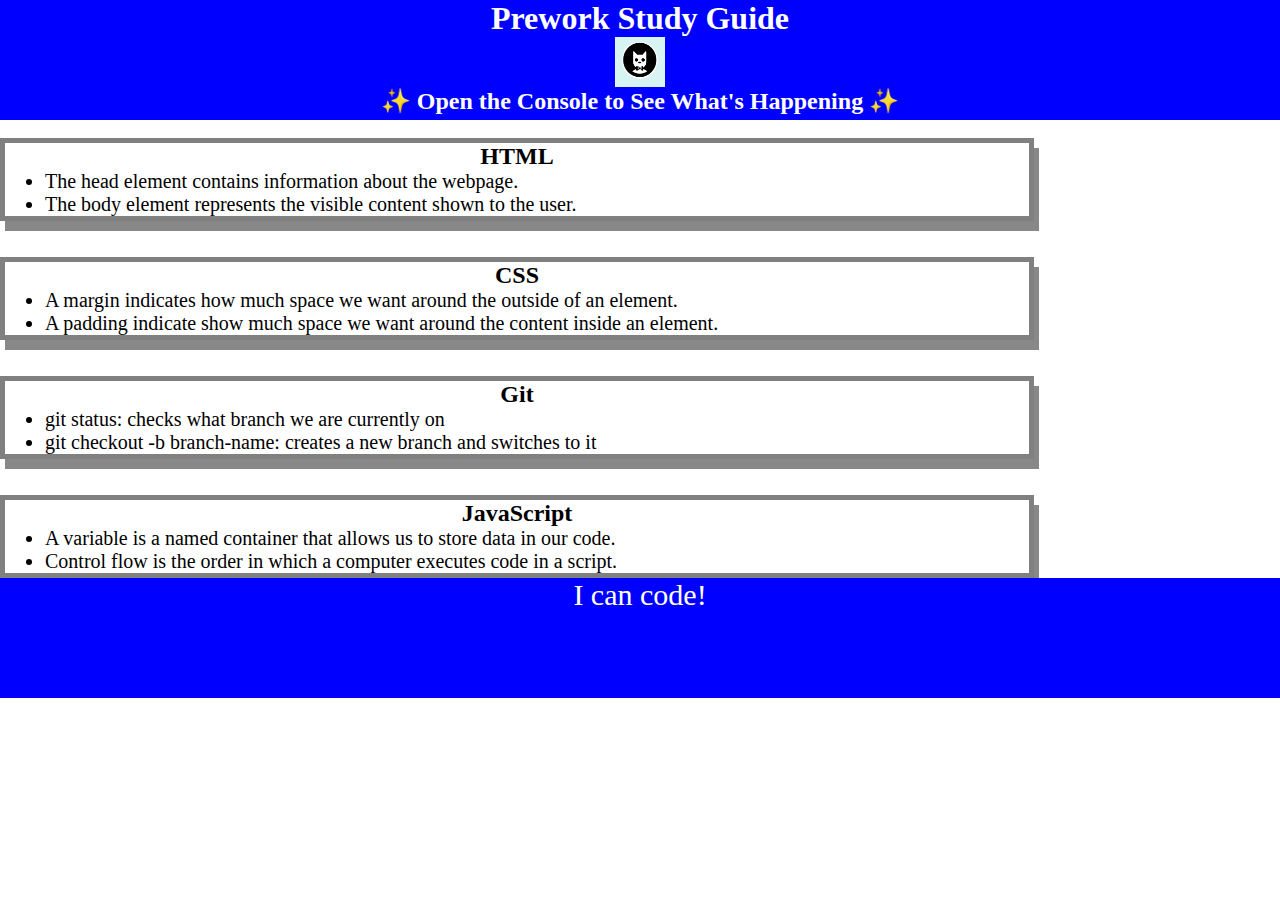
==== index.html @ 21262059 "moved files out of an extra folder" ====
<!DOCTYPE html>
<html lang="en">
  <head>
    <meta charset="UTF-8" />
    <meta http-equiv="X-UA-Compatible" content="IE=edge" />
    <meta name="viewport" content="width=device-width, initial-scale=1.0" />
    <link rel="stylesheet" href="./assets/style.css">
    <title>Prework Study Guide</title>
  </head>
  <body>
    <header id="header">
      <h1>Prework Study Guide</h1>
      <img src="./assets/bowtie-cat.png" alt="Profile image of cat wearing a bow tie."/>
      <h2>✨ Open the Console to See What's Happening ✨</h2>
    </header>
    <br>
    <main>
      <section class="card" id="html-section">
        <h2>HTML</h2>
        <ul>
          <li>The head element contains information about the webpage.</li> 
          <li>The body element represents the visible content shown to the user.</li>
        </ul>
      </section> 
      <br>
      <br>
      <section class="card" id="css-section">
        <h2>CSS</h2>
        <ul>
          <li>A margin indicates how much space we want around the outside of an element.</li>
          <li>A padding indicate show much space we want around the content inside an element.</li>
        </ul>
      </section>
      <br>
      <br>
      <section class="card" id="git-section">
        <h2>Git</h2>
        <ul>
          <li>git status: checks what branch we are currently on</li>
          <li>git checkout -b branch-name: creates a new branch and switches to it</li>
        </ul>
      </section>
      <br>
      <br>
      <section class="card" id="javascript-section">
        <h2>JavaScript</h2>
        <ul>
          <li>A variable is a named container that allows us to store data in our code.</li>
          <li>Control flow is the order in which a computer executes code in a script.</li>
        </ul>
      </section>
    </main>

    <footer>
      <p>I can code!</p>
    </footer>
    <script src="./assets/script.js"></script>
  </body>
</html>
---- assets/style.css ----
*{
    margin: 0;
    padding: 0;
}

header,
footer {
    width: 100%;
    height: 120px;
    background-color: blue;
    color: white;
}

h1,
h2 {
    text-align: center;
}

img {
    display:block;
    height: 50px;
    width: 50px;
    margin-left: auto;
    margin-right: auto;
}

ul {
    padding-left: 40px;
    font-size: 20px;
}

p {
    text-align: center;
    font-size: 30px;
}

.card {
    width: 80%;
    border: 5px solid gray;
    box-shadow: 5px 10px #888888;
}
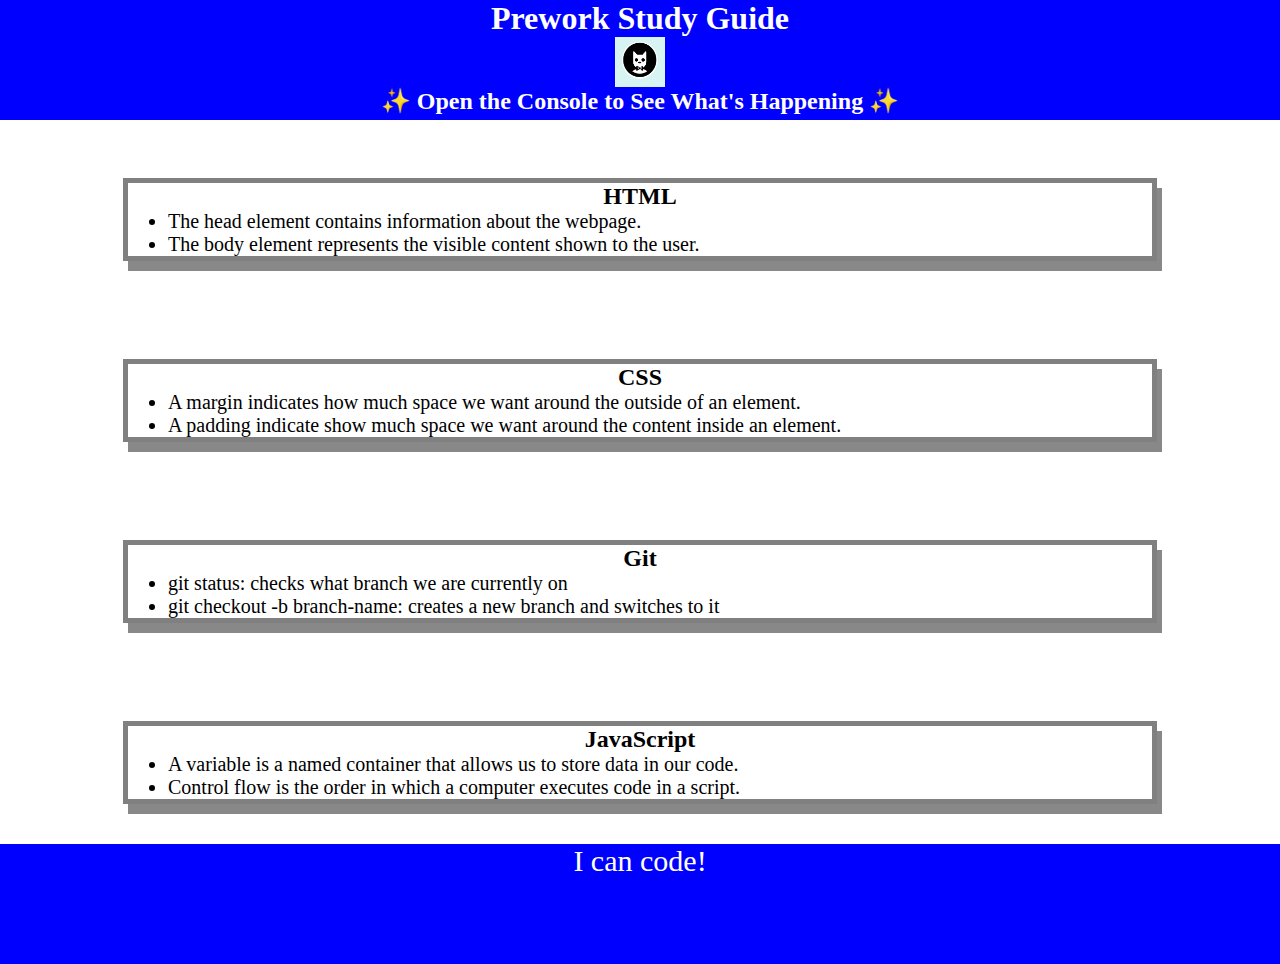
==== commit 52293cbd: "removed extra line breaks in 'index.html'" ====
--- a/index.html
+++ b/index.html
@@ -23,7 +23,6 @@
         </ul>
       </section> 
       <br>
-      <br>
       <section class="card" id="css-section">
         <h2>CSS</h2>
         <ul>
@@ -32,7 +31,6 @@
         </ul>
       </section>
       <br>
-      <br>
       <section class="card" id="git-section">
         <h2>Git</h2>
         <ul>
@@ -40,7 +38,6 @@
           <li>git checkout -b branch-name: creates a new branch and switches to it</li>
         </ul>
       </section>
-      <br>
       <br>
       <section class="card" id="javascript-section">
         <h2>JavaScript</h2>
--- a/assets/style.css
+++ b/assets/style.css
@@ -36,6 +36,7 @@
 
 .card {
     width: 80%;
+    margin: 40px auto;
     border: 5px solid gray;
     box-shadow: 5px 10px #888888;
 }